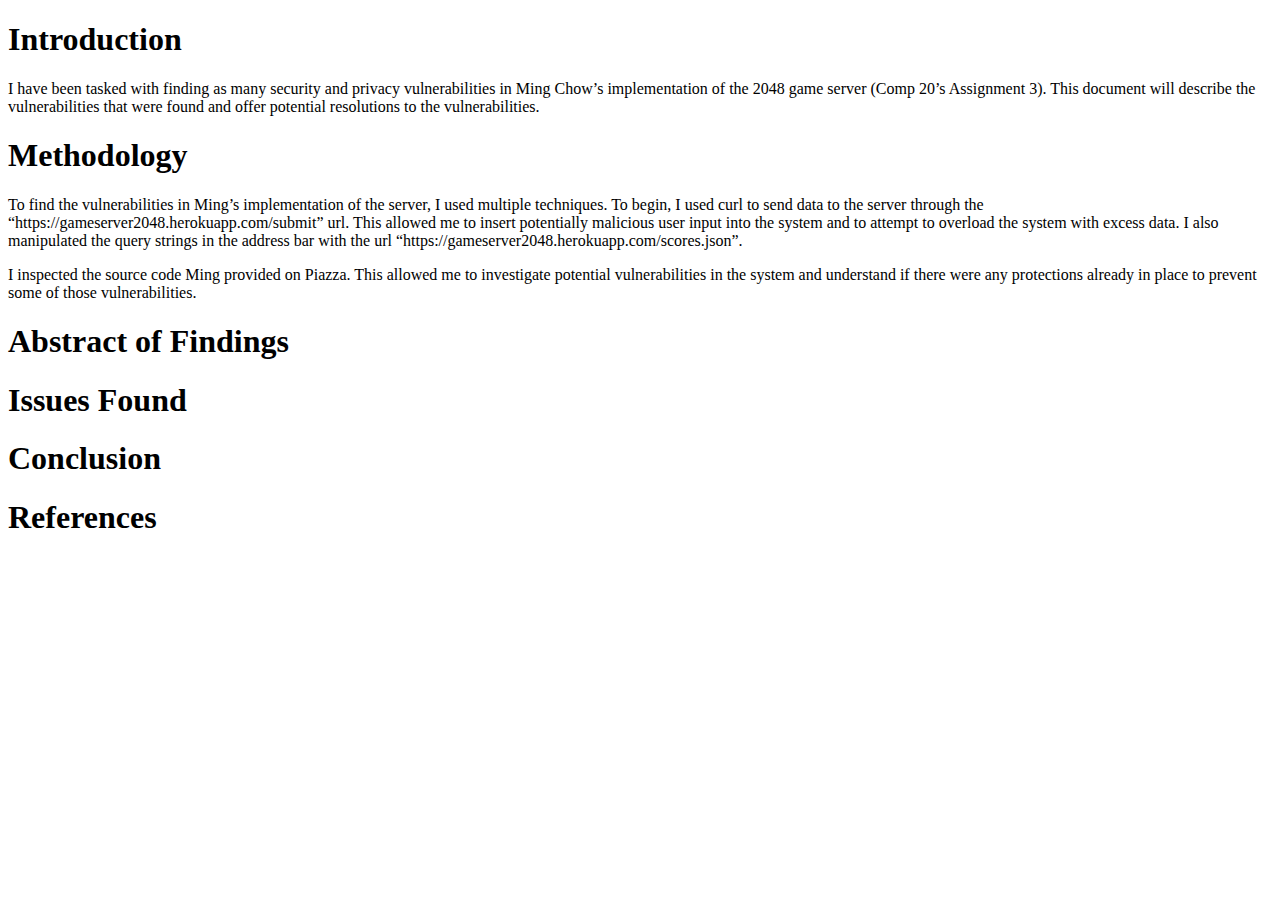
==== security/index.html @ 9c543c3a "Intro + Methods" ====
<!DOCTYPE html>
<html>
<head>
<title>Ranalli Assignment 4</title>
</head>
<body>
<h1>Introduction</h1>
<p>I have been tasked with finding as many security and privacy vulnerabilities in Ming Chow’s implementation of the 2048 game server (Comp 20’s Assignment 3). This document will describe the vulnerabilities that were found and offer potential resolutions to the vulnerabilities.</p>
<h1>Methodology</h1>
<p>To find the vulnerabilities in Ming’s implementation of the server, I used multiple techniques. To begin, I used curl to send data to the server through the  “https://gameserver2048.herokuapp.com/submit”  url. This allowed me to insert potentially malicious user input into the system and to attempt to overload the system with excess data. I also manipulated the query strings in the address bar with the url “https://gameserver2048.herokuapp.com/scores.json”. </p>
<p>I inspected the source code Ming provided on Piazza. This allowed me to investigate potential vulnerabilities in the system and understand if there were any protections already in place to prevent some of those vulnerabilities.
</p>
<h1>Abstract of Findings</h1>
<h1>Issues Found</h1>
<h1>Conclusion</h1>
<h1>References</h1>


</body>
</html>
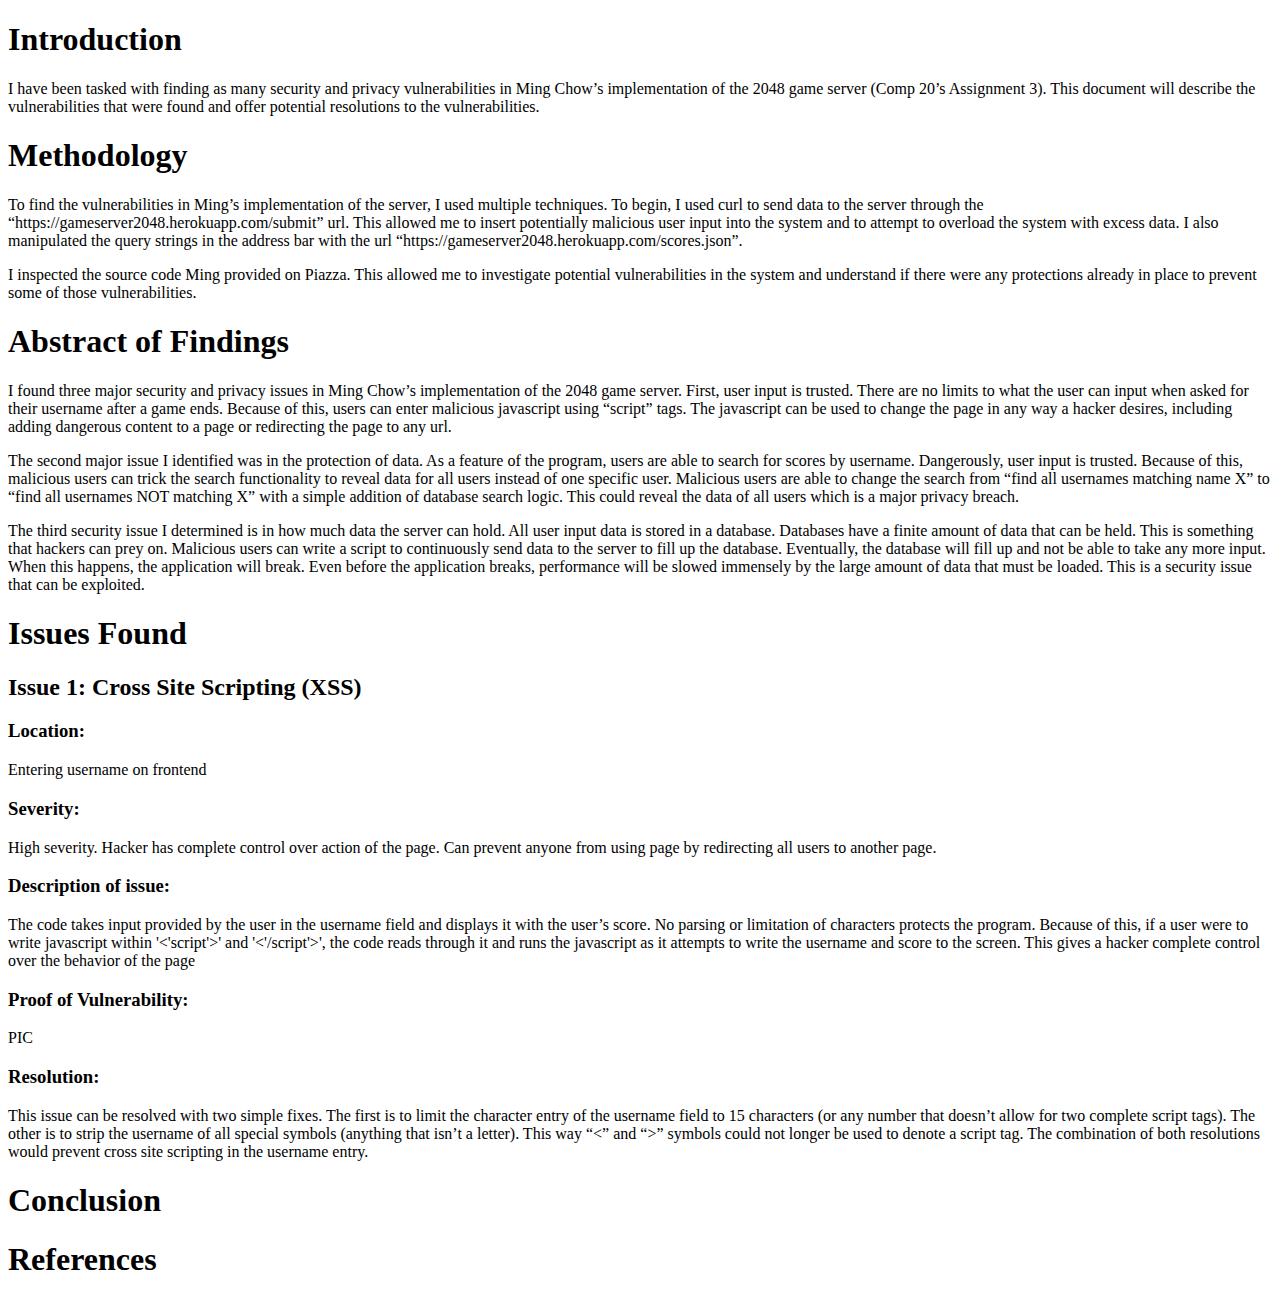
==== commit 3fcf4283: "Issue 1" ====
--- a/security/index.html
+++ b/security/index.html
@@ -11,7 +11,11 @@
 <p>I inspected the source code Ming provided on Piazza. This allowed me to investigate potential vulnerabilities in the system and understand if there were any protections already in place to prevent some of those vulnerabilities.
 </p>
 <h1>Abstract of Findings</h1>
+<p>I found three major security and privacy issues in Ming Chow’s implementation of the 2048 game server. First, user input is trusted. There are no limits to what the user can input when asked for their username after a game ends. Because of this, users can enter malicious javascript using “script” tags. The javascript can be used to change the page in any way a hacker desires, including adding dangerous content to a page or redirecting the page to any url.</p>
+<p>The second major issue I identified was in the protection of data. As a feature of the program, users are able to search for scores by username. Dangerously, user input is trusted. Because of this, malicious users can trick the search functionality to reveal data for all users instead of one specific user. Malicious users are able to change the search from “find all usernames matching name X” to “find all usernames NOT matching X” with a simple addition of database search logic. This could reveal the data of all users which is a major privacy breach. </p>
+<p>The third security issue I determined is in how much data the server can hold. All user input data is stored in a database. Databases have a finite amount of data that can be held. This is something that hackers can prey on. Malicious users can write a script to continuously send data to the server to fill up the database. Eventually, the database will fill up and not be able to take any more input. When this happens, the application will break. Even before the application breaks, performance will be slowed immensely by the large amount of data that must be loaded. This is a security issue that can be exploited. </p>
 <h1>Issues Found</h1>
+<h2>Issue 1: Cross Site Scripting (XSS)</h2> <h3>Location:</h3><p>Entering username on frontend</p><h3>Severity:</h3><p>High severity. Hacker has complete control over action of the page. Can prevent anyone from using page by redirecting all users to another page. </p><h3>Description of issue:</h3><p>The code takes input provided by the user in the username field and displays it with the user’s score. No parsing or limitation of characters protects the program. Because of this, if a user were to write javascript within '<'script'>' and '<'/script'>', the code reads through it and runs the javascript as it attempts to write the username and score to the screen. This gives a hacker complete control over the behavior of the page</p><h3>Proof of Vulnerability:</h3><p>PIC</p><h3>Resolution:</h3><p>This issue can be resolved with two simple fixes. The first is to limit the character entry of the username field to 15 characters (or any number that doesn’t allow for two complete script tags). The other is to strip the username of all special symbols (anything that isn’t a letter). This way “<” and “>” symbols could not longer be used to denote a script tag. The combination of both resolutions would prevent cross site scripting in the username entry.</p>
 <h1>Conclusion</h1>
 <h1>References</h1>
 
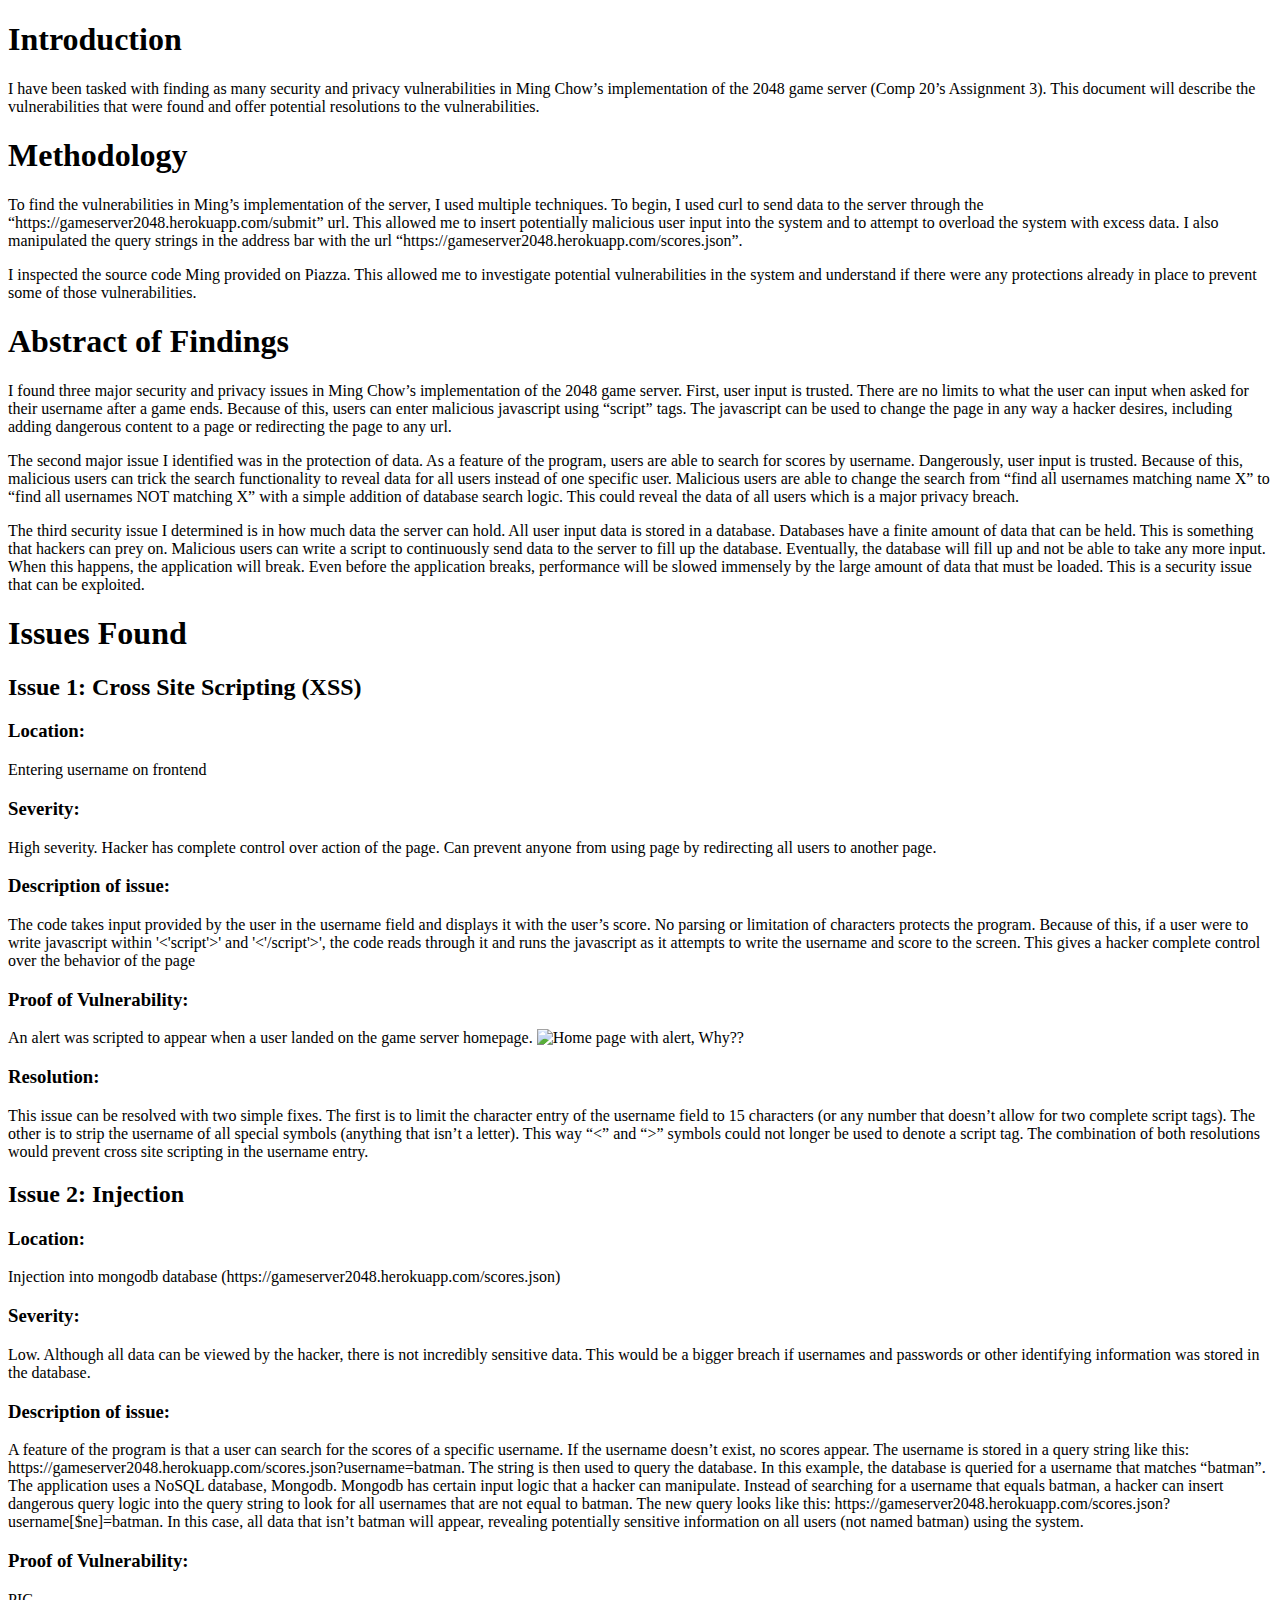
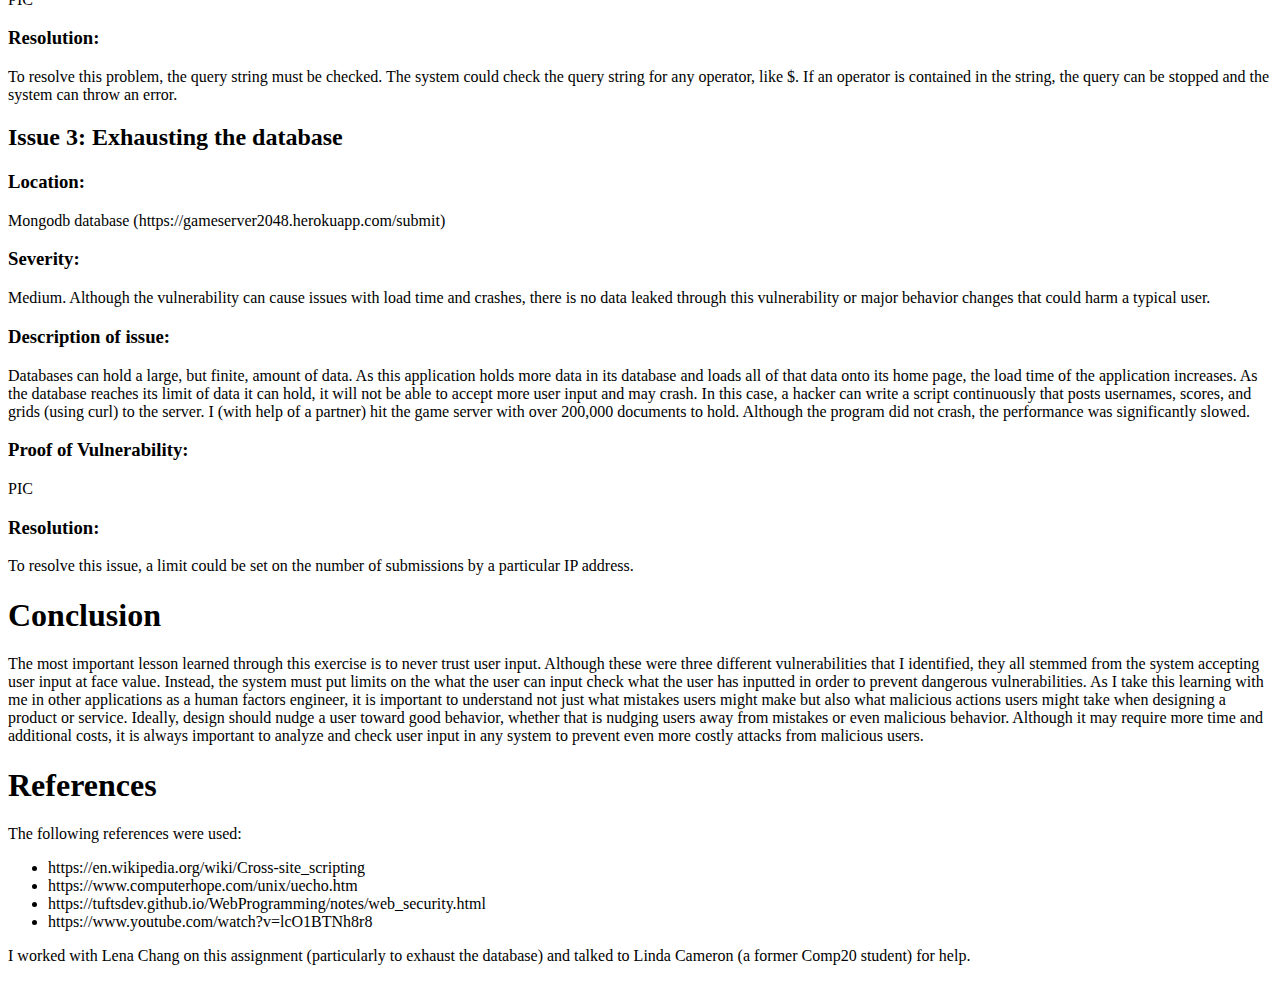
==== commit 69d85bf8: "Conclusion, refeernces + pic1" ====
--- a/security/index.html
+++ b/security/index.html
@@ -14,10 +14,27 @@
 <p>I found three major security and privacy issues in Ming Chow’s implementation of the 2048 game server. First, user input is trusted. There are no limits to what the user can input when asked for their username after a game ends. Because of this, users can enter malicious javascript using “script” tags. The javascript can be used to change the page in any way a hacker desires, including adding dangerous content to a page or redirecting the page to any url.</p>
 <p>The second major issue I identified was in the protection of data. As a feature of the program, users are able to search for scores by username. Dangerously, user input is trusted. Because of this, malicious users can trick the search functionality to reveal data for all users instead of one specific user. Malicious users are able to change the search from “find all usernames matching name X” to “find all usernames NOT matching X” with a simple addition of database search logic. This could reveal the data of all users which is a major privacy breach. </p>
 <p>The third security issue I determined is in how much data the server can hold. All user input data is stored in a database. Databases have a finite amount of data that can be held. This is something that hackers can prey on. Malicious users can write a script to continuously send data to the server to fill up the database. Eventually, the database will fill up and not be able to take any more input. When this happens, the application will break. Even before the application breaks, performance will be slowed immensely by the large amount of data that must be loaded. This is a security issue that can be exploited. </p>
+
 <h1>Issues Found</h1>
-<h2>Issue 1: Cross Site Scripting (XSS)</h2> <h3>Location:</h3><p>Entering username on frontend</p><h3>Severity:</h3><p>High severity. Hacker has complete control over action of the page. Can prevent anyone from using page by redirecting all users to another page. </p><h3>Description of issue:</h3><p>The code takes input provided by the user in the username field and displays it with the user’s score. No parsing or limitation of characters protects the program. Because of this, if a user were to write javascript within '<'script'>' and '<'/script'>', the code reads through it and runs the javascript as it attempts to write the username and score to the screen. This gives a hacker complete control over the behavior of the page</p><h3>Proof of Vulnerability:</h3><p>PIC</p><h3>Resolution:</h3><p>This issue can be resolved with two simple fixes. The first is to limit the character entry of the username field to 15 characters (or any number that doesn’t allow for two complete script tags). The other is to strip the username of all special symbols (anything that isn’t a letter). This way “<” and “>” symbols could not longer be used to denote a script tag. The combination of both resolutions would prevent cross site scripting in the username entry.</p>
-<h1>Conclusion</h1>
-<h1>References</h1>
+
+<h2>Issue 1: Cross Site Scripting (XSS)</h2><h3>Location:</h3><p>Entering username on frontend</p><h3>Severity:</h3><p>High severity. Hacker has complete control over action of the page. Can prevent anyone from using page by redirecting all users to another page. </p><h3>Description of issue:</h3><p>The code takes input provided by the user in the username field and displays it with the user’s score. No parsing or limitation of characters protects the program. Because of this, if a user were to write javascript within '<'script'>' and '<'/script'>', the code reads through it and runs the javascript as it attempts to write the username and score to the screen. This gives a hacker complete control over the behavior of the page</p><h3>Proof of Vulnerability:</h3><p>An alert was scripted to appear when a user landed on the game server homepage. <img src = "Proof_of_issue1" alt="Home page with alert, Why??"></p><h3>Resolution:</h3><p>This issue can be resolved with two simple fixes. The first is to limit the character entry of the username field to 15 characters (or any number that doesn’t allow for two complete script tags). The other is to strip the username of all special symbols (anything that isn’t a letter). This way “<” and “>” symbols could not longer be used to denote a script tag. The combination of both resolutions would prevent cross site scripting in the username entry.</p>
+
+<h2>Issue 2: Injection</h2><h3>Location:</h3><p>Injection into mongodb database (https://gameserver2048.herokuapp.com/scores.json)</p><h3>Severity:</h3><p>Low. Although all data can be viewed by the hacker, there is not incredibly sensitive data. This would be a bigger breach if usernames and passwords or other identifying information was stored in the database.
+</p><h3>Description of issue:</h3><p>A feature of the program is that a user can search for the scores of a specific username. If the username doesn’t exist, no scores appear. The username is stored in a query string like this: https://gameserver2048.herokuapp.com/scores.json?username=batman. The string is then used to query the database. In this example, the database is queried for a username that matches “batman”. The application uses a NoSQL database, Mongodb. Mongodb has certain input logic that a hacker can manipulate. Instead of searching for a username that equals batman, a hacker can insert dangerous query logic into the query string to look for all usernames that are not equal to batman. The new query looks like this: https://gameserver2048.herokuapp.com/scores.json?username[$ne]=batman. In this case, all data that isn’t batman will appear, revealing potentially sensitive information on all users (not named batman) using the system.</p><h3>Proof of Vulnerability:</h3><p>PIC</p><h3>Resolution:</h3><p>To resolve this problem, the query string must be checked. The system could check the query string for any operator, like $. If an operator is contained in the string, the query can be stopped and the system can throw an error.</p>
+
+<h2>Issue 3: Exhausting the database</h2><h3>Location:</h3><p>Mongodb database (https://gameserver2048.herokuapp.com/submit)</p><h3>Severity:</h3><p>Medium. Although the vulnerability can cause issues with load time and crashes, there is no data leaked through this vulnerability or major behavior changes that could harm a typical user.
+</p><h3>Description of issue:</h3><p>Databases can hold a large, but finite, amount of data. As this application holds more data in its database and loads all of that data onto its home page, the load time of the application increases. As the database reaches its limit of data it can hold, it will not be able to accept more user input and may crash. In this case, a hacker can write a script continuously that posts usernames, scores, and grids (using curl) to the server. I (with help of a partner) hit the game server with over 200,000 documents to hold. Although the program did not crash, the performance was significantly slowed. 
+</p><h3>Proof of Vulnerability:</h3><p>PIC</p><h3>Resolution:</h3><p>To resolve this issue, a limit could be set on the number of submissions by a particular IP address. </p>
+
+<h1>Conclusion</h1> <p>The most important lesson learned through this exercise is to never trust user input. Although these were three different vulnerabilities that I identified, they all stemmed from the system accepting user input at face value. Instead, the system must put limits on the what the user can input check what the user has inputted in order to prevent dangerous vulnerabilities. As I take this learning with me in other applications as a human factors engineer, it is important to understand not just what mistakes users might make but also what malicious actions users might take when designing a product or service. Ideally, design should nudge a user toward good behavior, whether that is nudging users away from mistakes or even malicious behavior. Although it may require more time and additional costs, it is always important to analyze and check user input in any system to prevent even more costly attacks from malicious users.</p>
+<h1>References</h1> <p>The following references were used: <ul> 
+<li>https://en.wikipedia.org/wiki/Cross-site_scripting </li> 
+<li>https://www.computerhope.com/unix/uecho.htm</li>
+<li>https://tuftsdev.github.io/WebProgramming/notes/web_security.html</li>
+<li>https://www.youtube.com/watch?v=lcO1BTNh8r8</li></ul>
+
+I worked with Lena Chang on this assignment (particularly to exhaust the database) and talked to Linda Cameron (a former Comp20 student) for help.	
+</p>
 
 
 </body>
